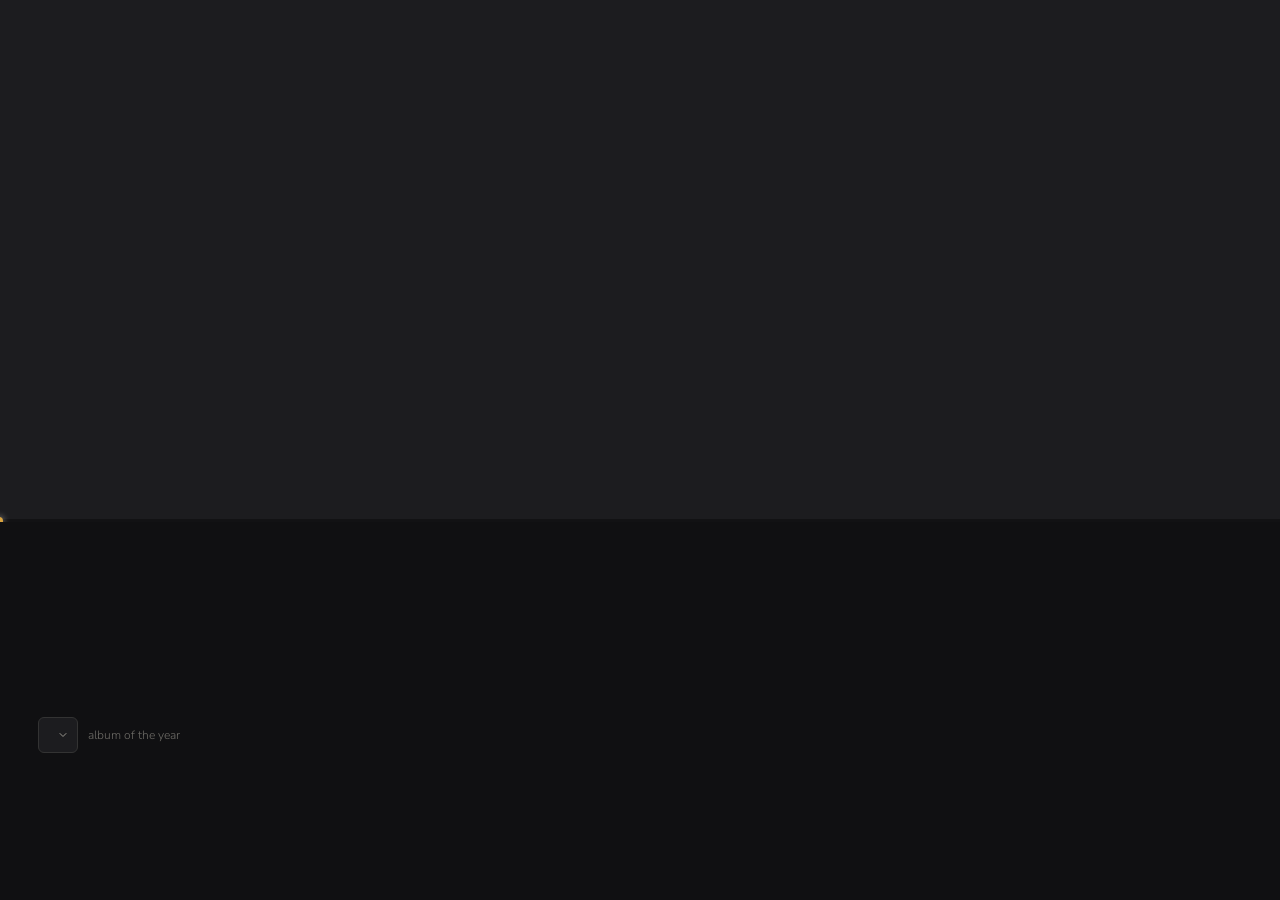
==== m.html @ 0b8758b9 "Add lyrics, up next, idle screen with listening stats, phone layout and fixes" ====
<!DOCTYPE html>
<html lang="en">

<head>
    <meta charset="UTF-8">
    <meta name="viewport" content="width=device-width, initial-scale=1.0, viewport-fit=cover">
    <meta name="theme-color" content="#101012">
    <title>Plexamp Now Playing</title>
    <link rel="icon" type="image/svg+xml" href="images/favicon.svg" id="favicon">
    <link rel="preconnect" href="https://fonts.googleapis.com">
    <link rel="preconnect" href="https://fonts.gstatic.com" crossorigin>
    <link href="https://fonts.googleapis.com/css2?family=Nunito+Sans:wght@300;400;700&display=swap" rel="stylesheet">
    <link rel="stylesheet" href="m.css">
</head>

<body>
    <div class="screen">
        <!-- Album art fills the top of the screen, tap to go fullscreen -->
        <div class="art-wrap" onclick="toggleFullscreen()">
            <img src="images/no_song.png" alt="Album Art" id="album-art">
            <div id="idle-stats" aria-label="Listening in the last 7 days">
                <div class="stats-body">
                    <div class="stats-label">Last 7 days</div>
                    <div class="stats-numbers">
                        <div class="stat"><span class="stat-value" id="stat-plays">0</span><span class="stat-name">plays</span></div>
                        <div class="stat"><span class="stat-value" id="stat-artists">0</span><span class="stat-name">artists</span></div>
                        <div class="stat"><span class="stat-value" id="stat-albums">0</span><span class="stat-name">albums</span></div>
                    </div>
                    <div class="stats-chart" id="stats-chart"></div>
                    <div class="stats-label">Top artists</div>
                    <ol class="stats-top" id="stats-top"></ol>
                </div>
            </div>
            <div id="progress-bar-container">
                <div id="progress-bar"></div>
            </div>
        </div>

        <!-- Track info stacked below, sized for a phone screen -->
        <div class="info">
            <h1 id="track-title"></h1>
            <h2 id="track-artist"></h2>
            <div class="album-line">
                <h3 id="album-title"></h3>
                <span id="album-year"></span>
            </div>
            <p class="time-line"><span id="track-remaining"></span><span id="queue-position"></span></p>

            <div id="audio-info-container">
                <p id="audio-info"></p>
                <select id="player-select"></select>
                <p id="music-connections">album of the year</p>
            </div>
            <div id="up-next" hidden>
                <div class="up-next-label">Up next</div>
                <ol id="up-next-list"></ol>
            </div>
            <div id="lyrics-panel" hidden>
                <div class="lyrics-sheet">
                    <button id="lyrics-toggle" type="button" aria-expanded="false" aria-label="Show lyrics" title="Show lyrics">
                        <span>Lyrics</span>
                        <svg viewBox="0 0 24 24" fill="none" stroke="currentColor" stroke-width="2" stroke-linecap="round" stroke-linejoin="round" aria-hidden="true"><polyline points="6 15 12 9 18 15"></polyline></svg>
                    </button>
                    <div id="lyrics"></div>
                </div>
            </div>
            <div id="idle" hidden>
                <section id="recent-tracks-section" hidden>
                    <div class="idle-label">Recently played</div>
                    <ol id="recent-tracks"></ol>
                </section>
                <section id="recent-albums-section" hidden>
                    <div class="idle-label">Recently added</div>
                    <ol id="recent-albums"></ol>
                </section>
            </div>
        </div>
    </div>
    <script type="module" src="get_info.js"></script>
</body>

</html>
---- m.css ----
/* Tokens */

:root {
    --font-body: "Avenir", "Avenir Next", "Nunito Sans", "Helvetica Neue", Arial, sans-serif; /* Avenir on macOS, Nunito Sans elsewhere */
    --bg: #101012;
    --surface: #1c1c1f;
    --text: #F3F1EC;
    --text-dim: #9a978f;
    --text-faint: #6f6d68;
    --accent: #d9a441;
    --safe-top: env(safe-area-inset-top, 0px);
    --safe-bottom: env(safe-area-inset-bottom, 0px);
}


/* Base */

* {
    margin: 0;
    padding: 0;
    box-sizing: border-box;
}

body {
    font-family: var(--font-body);
    font-style: normal;
    background-color: var(--bg);
    color: var(--text);
    min-height: 100dvh;
}


/* Full-screen stacked layout */

.screen {
    display: flex;
    flex-direction: column;
    min-height: 100dvh;
    padding-top: var(--safe-top);
    padding-bottom: var(--safe-bottom);
}


/* Album art fills the width, capped so the info panel always has room */

.art-wrap {
    position: relative;
    width: 100%;
    aspect-ratio: 1 / 1;
    max-height: 58dvh;
    background-color: var(--surface);
    overflow: hidden;
}

#album-art {
    width: 100%;
    height: 100%;
    display: block;
    object-fit: cover;
    opacity: 0;
    transition: opacity 0.5s ease-in-out;
}

#album-art.loaded {
    opacity: 1;
}


/* Info panel below the art */

.info {
    position: relative;
    flex: 1;
    display: flex;
    flex-direction: column;
    justify-content: center;
    gap: 6px;
    padding: 20px 20px 24px;
}

h1,
h2,
h3,
p {
    font-weight: 300;
}

#track-title {
    font-size: clamp(1.6rem, 7vw, 2.1rem);
    font-weight: 700;
    line-height: 1.15;
}

#track-artist {
    font-size: clamp(1.1rem, 5vw, 1.4rem);
    color: var(--text-dim);
    font-weight: 400;
}

.album-line {
    display: flex;
    align-items: baseline;
    gap: 8px;
    flex-wrap: wrap;
    margin-top: 4px;
}

#album-title {
    font-size: clamp(0.95rem, 4vw, 1.1rem);
    color: var(--text-dim);
}

#album-year {
    font-size: 0.85rem;
    color: var(--text-faint);
}

.time-line {
    font-variant-numeric: tabular-nums;
    font-size: 0.8rem;
    color: var(--text-faint);
    margin-top: 2px;
}


/* Audio info row: source badge, player picker, connection label */

#audio-info-container {
    display: flex;
    align-items: center;
    flex-wrap: wrap;
    gap: 10px;
    margin-top: 14px;
}

#audio-info,
#music-connections {
    font-size: 0.75rem;
    color: var(--text-faint);
}


#music-connections img,
.music-icon {
    display: inline-block;
    width: 22px;
    height: 22px;
    margin-right: 10px;
    vertical-align: middle;
    filter: grayscale(100%) opacity(70%);
}


/* Player select, sized as a real touch target */

#player-select {
    appearance: none;
    -webkit-appearance: none;
    -moz-appearance: none;
    background-color: var(--surface);
    color: var(--text);
    border: 1px solid #333333;
    border-radius: 6px;
    min-height: 36px;
    padding: 6px 26px 6px 12px;
    font-family: var(--font-body);
    font-size: 0.8rem;
    font-weight: 300;
    cursor: pointer;
    background-image: url("data:image/svg+xml;charset=UTF-8,%3csvg xmlns='http://www.w3.org/2000/svg' viewBox='0 0 24 24' fill='none' stroke='%239a978f' stroke-width='2' stroke-linecap='round' stroke-linejoin='round'%3e%3cpolyline points='6 9 12 15 18 9'%3e%3c/polyline%3e%3c/svg%3e");
    background-repeat: no-repeat;
    background-position: right 8px center;
    background-size: 12px;
}

#player-select:active,
#player-select:focus {
    outline: none;
    border-color: var(--accent);
}

#player-select option {
    background-color: var(--bg);
    color: var(--text);
    padding: 6px;
}


/* Up next */

#up-next[hidden],
#lyrics[hidden] {
    display: none;
}

#up-next-list {
    list-style: none;
    margin: 0;
    padding: 0;
    display: flex;
    flex-direction: column;
}

#up-next-list li {
    display: flex;
    align-items: center;
    min-width: 0;
}


/* Fade the upcoming tracks: the next one is the most visible, later ones fainter */

#up-next-list li {
    opacity: 0.7;
}

#up-next-list li:nth-child(2) {
    opacity: 0.45;
}

#up-next-list li:nth-child(n+3) {
    opacity: 0.3;
}

.up-next-art {
    flex: none;
    object-fit: cover;
    border-radius: 3px;
    background-color: #242424;
}

.up-next-text {
    display: flex;
    flex-direction: column;
    min-width: 0;
}

.up-next-title,
.up-next-artist {
    display: block;
    white-space: nowrap;
    overflow: hidden;
    text-overflow: ellipsis;
}

.up-next-label {
    text-transform: uppercase;
    letter-spacing: 0.12em;
}


/* Lyrics: the active line is centred and the edges fade out */

#lyrics {
    position: relative;
    overflow-y: auto;
    scrollbar-width: none;
    -webkit-mask-image: linear-gradient(to bottom, transparent, #000 15%, #000 85%, transparent);
    mask-image: linear-gradient(to bottom, transparent, #000 15%, #000 85%, transparent);
}

#lyrics::-webkit-scrollbar {
    display: none;
}

.lyric-line {
    font-weight: 300;
    line-height: 1.35;
    transform-origin: left center;
    transition: color 0.3s ease, transform 0.3s ease;
}

#lyrics.timed .lyric-line.active {
    transform: scale(1.04);
}

#up-next {
    margin-top: 16px;
}

.up-next-label {
    font-size: 0.7rem;
    color: var(--text-faint);
    margin-bottom: 8px;
}

#up-next-list {
    gap: 8px;
}

#up-next-list li {
    gap: 12px;
}

.up-next-art {
    width: 40px;
    height: 40px;
    background-color: var(--surface);
}

.up-next-title {
    font-size: 0.95rem;
    color: var(--text);
}

.up-next-artist {
    font-size: 0.8rem;
    color: var(--text-dim);
}

#lyrics-panel {
    margin-top: 16px;
}

.lyric-line {
    font-size: 1rem;
    color: var(--text-faint);
    padding: 4px 0;
}

#lyrics:not(.timed) .lyric-line {
    font-size: 0.9rem;
    color: var(--text-dim);
}

#lyrics.timed .lyric-line.active {
    color: var(--text);
}


/* Wider phones and small tablets in portrait: give things a bit more air */

@media (min-width: 480px) {
    .info {
        padding: 24px 28px 28px;
        gap: 8px;
    }
}


/* Landscape phones: go back to a side-by-side layout so the art doesn't
   crowd out the info panel */

@media (orientation: landscape) and (max-height: 500px) {
    .screen {
        flex-direction: row;
        align-items: center;
    }
    .art-wrap {
        width: 45%;
        max-height: none;
        height: 100dvh;
        flex: 0 0 auto;
    }
    .info {
        justify-content: center;
        max-height: 100dvh;
        overflow-y: auto;
    }
}

/* Progress bar on the bottom edge of the art, coloured from the art, with a small glowing tip */
#progress-bar-container {
    position: absolute;
    bottom: 0;
    left: 0;
    width: 100%;
    height: 3px;
    background-color: rgba(0, 0, 0, 0.35);
}

#progress-bar {
    position: relative;
    width: 0;
    height: 100%;
    background-color: var(--accent);
    transition: width 0.3s linear;
}

#progress-bar::after {
    content: "";
    position: absolute;
    right: -3px;
    top: 50%;
    transform: translateY(-50%);
    width: 8px;
    height: 8px;
    border-radius: 50%;
    background-color: inherit;
    box-shadow: 0 0 6px 1px rgba(255, 255, 255, 0.35);
}

/* Queue position after the time, e.g. "0:13 / 3:20 · 3 of 12" */
#queue-position:not(:empty)::before {
    content: "\00B7";
    margin: 0 0.5em;
}


/* Lyrics panel. Minimised it is just a small "Lyrics" button (only shown when the
   track has lyrics). Expanded, it covers the album title and everything below it. */

#lyrics-panel[hidden] {
    display: none;
}

.lyrics-sheet {
    display: flex;
    flex-direction: column;
}

#lyrics-panel:not(.expanded) #lyrics {
    display: none;
}

#lyrics-panel.expanded .lyrics-sheet {
    position: absolute;
    left: 0;
    right: 0;
    bottom: 0;
    padding: 0 20px 24px;
    background-color: var(--bg);
    z-index: 20;
    cursor: pointer;
    animation: lyrics-in 0.3s ease;
}

@keyframes lyrics-in {
    from {
        opacity: 0;
        transform: translateY(12px);
    }
    to {
        opacity: 1;
        transform: none;
    }
}

.lyrics-sheet #lyrics {
    flex: 1 1 auto;
    min-height: 0;
}

#lyrics-toggle {
    align-self: flex-start;
    display: inline-flex;
    align-items: center;
    gap: 0.4em;
    padding: 0.3em 0.7em 0.3em 0.9em;
    border: 1px solid #333333;
    border-radius: 999px;
    background-color: var(--surface);
    color: #9a9a9a;
    font-family: var(--font-body);
    font-size: 0.8rem;
    font-weight: 400;
    letter-spacing: 0.02em;
    cursor: pointer;
    transition: color 0.2s ease, border-color 0.2s ease;
}

#lyrics-toggle:hover,
#lyrics-toggle:focus-visible {
    color: #ffffff;
    border-color: #555555;
    outline: none;
}

#lyrics-toggle svg {
    width: 1.1em;
    height: 1.1em;
    transition: transform 0.3s ease;
}

#lyrics-panel.expanded #lyrics-toggle {
    position: absolute;
    top: 0;
    right: 20px;
    z-index: 1;
}

#lyrics-panel.expanded #lyrics-toggle svg {
    transform: rotate(180deg);
}


/* Idle screen: recently played tracks and recently added albums, shown when nothing plays */

#idle[hidden],
#idle section[hidden] {
    display: none;
}

#idle {
    display: flex;
    flex-direction: column;
    gap: 1.6em;
    margin-top: 0.5em;
    font-size: var(--idle-size);
}

.idle-label {
    font-size: 0.75em;
    text-transform: uppercase;
    letter-spacing: 0.12em;
    color: #767676;
    margin-bottom: 0.9em;
}

#recent-tracks,
#recent-albums {
    list-style: none;
    margin: 0;
    padding: 0;
}

#recent-tracks {
    display: flex;
    flex-direction: column;
    gap: 0.6em;
}

#recent-tracks li {
    display: flex;
    align-items: center;
    gap: 0.8em;
    min-width: 0;
}

.recent-art {
    flex: none;
    width: 2.4em;
    height: 2.4em;
    object-fit: cover;
    border-radius: 3px;
    background-color: #242424;
}

.recent-text {
    display: flex;
    flex-direction: column;
    min-width: 0;
}

.recent-title,
.recent-meta {
    display: block;
    white-space: nowrap;
    overflow: hidden;
    text-overflow: ellipsis;
}

.recent-title {
    font-size: 1em;
    color: #e5e5e5;
}

.recent-meta {
    font-size: 0.8em;
    color: #767676;
    margin-top: 0.15em;
}

#recent-albums {
    display: grid;
    grid-template-columns: repeat(var(--idle-album-columns), minmax(0, 1fr));
    gap: 1em;
}

#recent-albums li {
    min-width: 0;
}

.album-cover {
    display: block;
    width: 100%;
    aspect-ratio: 1 / 1;
    object-fit: cover;
    border-radius: 4px;
    background-color: #242424;
}

#recent-albums .recent-text {
    margin-top: 0.5em;
}

#recent-albums .recent-title {
    font-size: 0.85em;
}

#recent-albums .recent-meta {
    font-size: 0.75em;
}

:root {
    --idle-size: 15px;
    --idle-album-columns: 3;
}

#idle {
    margin-top: 12px;
}

#recent-albums li:nth-child(n+7) {
    display: none;
}

/* While idle, only the "Nothing playing" heading stays from the normal view */
body.idle #track-artist,
body.idle .album-line,
body.idle .time-line,
body.idle #audio-info-container {
    display: none;
}


/* Listening stats: replace the placeholder art while nothing is playing.
   Sizes use cqmin (a share of the panel's size), so it scales with the square. */

#idle-stats {
    display: none;
    position: absolute;
    inset: 0;
    z-index: 5;
    container-type: size;
    background-color: #1f1f1f;
    border: 1px solid #262626;
    color: #e5e5e5;
    font-family: var(--font-body);
    line-height: 1.2;
    overflow: hidden;
    cursor: default;
}

body.idle.has-stats #idle-stats {
    display: block;
}

body.idle.has-stats #album-art {
    visibility: hidden;
}

.stats-body {
    display: flex;
    flex-direction: column;
    gap: 3cqmin;
    width: 100%;
    height: 100%;
    padding: 6cqmin;
}

.stats-label {
    font-size: 2.6cqmin;
    text-transform: uppercase;
    letter-spacing: 0.12em;
    color: #8a8a8a;
}

.stats-numbers {
    display: flex;
    gap: 9cqmin;
}

.stat {
    display: flex;
    flex-direction: column;
}

.stat-value {
    display: block;
    font-size: 10cqmin;
    font-weight: 700;
    line-height: 1;
    font-variant-numeric: tabular-nums;
}

.stat-name {
    display: block;
    margin-top: 1cqmin;
    font-size: 2.8cqmin;
    color: #8a8a8a;
}

/* 7-day chart */
.stats-chart {
    display: flex;
    gap: 2.5cqmin;
    height: 24cqmin;
    margin: 1.5cqmin 0 2.5cqmin;
}

.bar-col {
    flex: 1;
    display: flex;
    flex-direction: column;
    align-items: stretch;
    min-width: 0;
}

.bar-track {
    flex: 1;
    display: flex;
    flex-direction: column;
    justify-content: flex-end;
    align-items: center;
}

.bar {
    width: 100%;
    min-height: 0.6cqmin;
    background-color: #4a4a4a;
    border-radius: 0.6cqmin 0.6cqmin 0 0;
}

.bar-col.today .bar {
    background-color: #e0e0e0;
}

.bar-count {
    display: block;
    margin-bottom: 1cqmin;
    font-size: 2.3cqmin;
    color: #8a8a8a;
    font-variant-numeric: tabular-nums;
}

.bar-day {
    display: block;
    margin-top: 1.2cqmin;
    font-size: 2.3cqmin;
    text-align: center;
    color: #8a8a8a;
}

.bar-col.today .bar-day,
.bar-col.today .bar-count {
    color: #e5e5e5;
}

/* Top artists */
.stats-top {
    list-style: none;
    margin: 0;
    padding: 0;
    display: flex;
    flex-direction: column;
    gap: 1.8cqmin;
    min-height: 0;
}

.stats-top li {
    display: grid;
    grid-template-columns: 1fr auto;
    column-gap: 2cqmin;
    row-gap: 0.7cqmin;
    font-size: 2.9cqmin;
}

.top-name {
    display: block;
    white-space: nowrap;
    overflow: hidden;
    text-overflow: ellipsis;
}

.top-count {
    display: block;
    color: #8a8a8a;
    font-variant-numeric: tabular-nums;
}

.top-track {
    grid-column: 1 / -1;
    height: 0.5cqmin;
    background-color: #2a2a2a;
}

.top-fill {
    height: 100%;
    background-color: #8a8a8a;
}

.stats-empty {
    color: #8a8a8a;
}
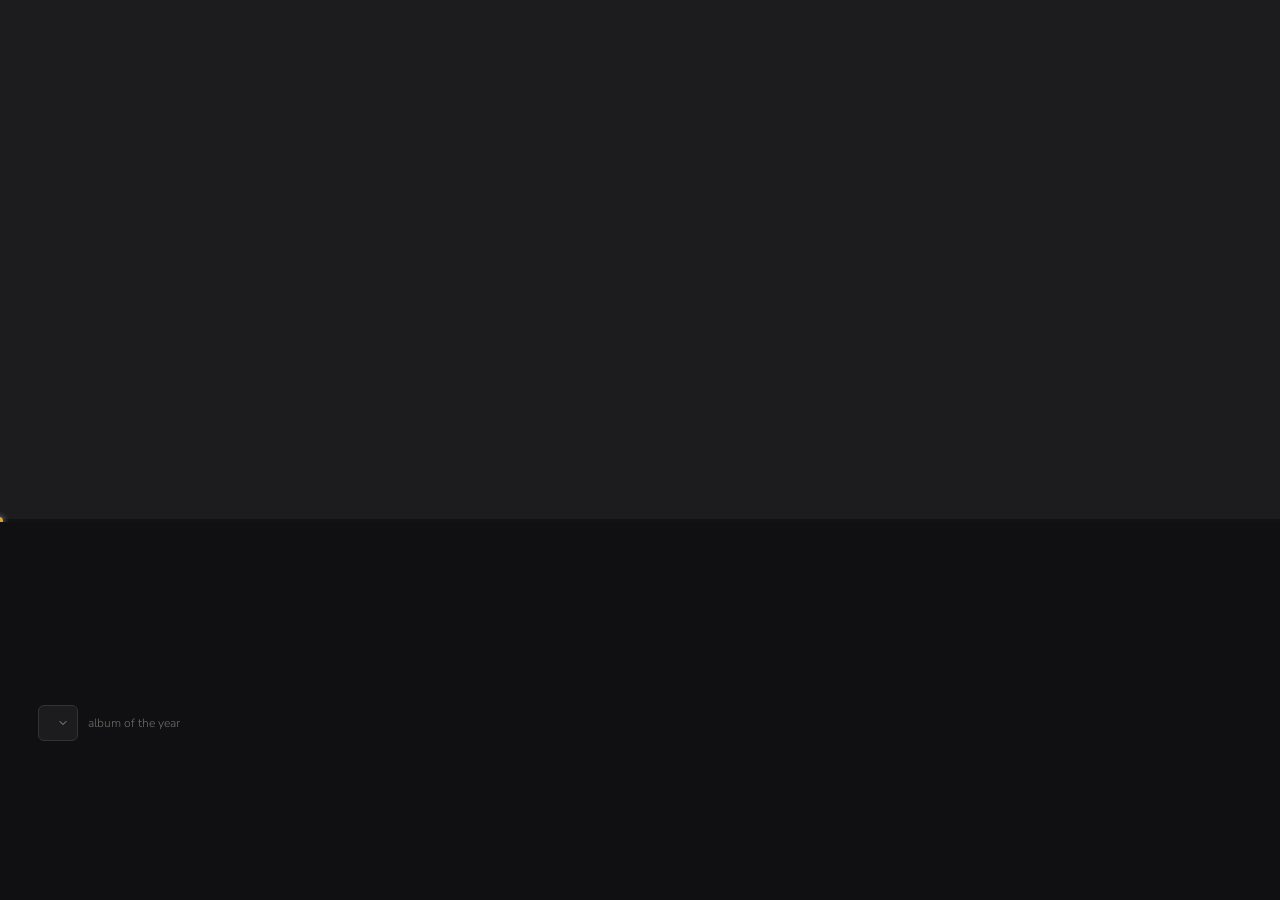
==== commit 9d82c8cb: "Add About panel with artist and album info from MusicBrainz and Wikipedia Add About panel with artis" ====
--- a/m.html
+++ b/m.html
@@ -55,13 +55,24 @@
                 <div class="up-next-label">Up next</div>
                 <ol id="up-next-list"></ol>
             </div>
-            <div id="lyrics-panel" hidden>
-                <div class="lyrics-sheet">
-                    <button id="lyrics-toggle" type="button" aria-expanded="false" aria-label="Show lyrics" title="Show lyrics">
-                        <span>Lyrics</span>
-                        <svg viewBox="0 0 24 24" fill="none" stroke="currentColor" stroke-width="2" stroke-linecap="round" stroke-linejoin="round" aria-hidden="true"><polyline points="6 15 12 9 18 15"></polyline></svg>
-                    </button>
-                    <div id="lyrics"></div>
+            <div id="sheet-buttons">
+                <div id="about-panel" hidden>
+                    <div class="about-sheet">
+                        <button id="about-toggle" type="button" aria-expanded="false" aria-label="Show artist and album info" title="Show info">
+                            <span>About</span>
+                            <svg viewBox="0 0 24 24" fill="none" stroke="currentColor" stroke-width="2" stroke-linecap="round" stroke-linejoin="round" aria-hidden="true"><polyline points="6 15 12 9 18 15"></polyline></svg>
+                        </button>
+                        <div id="about-content"></div>
+                    </div>
+                </div>
+                <div id="lyrics-panel" hidden>
+                    <div class="lyrics-sheet">
+                        <button id="lyrics-toggle" type="button" aria-expanded="false" aria-label="Show lyrics" title="Show lyrics">
+                            <span>Lyrics</span>
+                            <svg viewBox="0 0 24 24" fill="none" stroke="currentColor" stroke-width="2" stroke-linecap="round" stroke-linejoin="round" aria-hidden="true"><polyline points="6 15 12 9 18 15"></polyline></svg>
+                        </button>
+                        <div id="lyrics"></div>
+                    </div>
                 </div>
             </div>
             <div id="idle" hidden>
--- a/m.css
+++ b/m.css
@@ -783,3 +783,237 @@
 .stats-empty {
     color: #8a8a8a;
 }
+
+
+/* About panel: artist and album info from MusicBrainz and Wikipedia.
+   Minimised it is a small "About" button next to "Lyrics"; expanded, it covers
+   the album title and everything below it, like the lyrics. */
+
+#sheet-buttons {
+    display: flex;
+    align-items: flex-start;
+    gap: 8px;
+    margin-top: 16px;
+}
+
+#sheet-buttons #lyrics-panel {
+    margin-top: 0;
+}
+
+#about-panel[hidden] {
+    display: none;
+}
+
+#about-panel:not(.expanded) #about-content {
+    display: none;
+}
+
+.about-sheet {
+    display: flex;
+    flex-direction: column;
+}
+
+#about-panel.expanded .about-sheet {
+    position: absolute;
+    left: 0;
+    right: 0;
+    bottom: 0;
+    padding: 0 20px 0;
+    background-color: var(--bg);
+    z-index: 20;
+    animation: lyrics-in 0.3s ease;
+}
+
+#about-toggle {
+    align-self: flex-start;
+    display: inline-flex;
+    align-items: center;
+    gap: 0.4em;
+    padding: 0.3em 0.7em 0.3em 0.9em;
+    border: 1px solid #333333;
+    border-radius: 999px;
+    background-color: var(--surface);
+    color: #9a9a9a;
+    font-family: var(--font-body);
+    font-size: 0.8rem;
+    font-weight: 400;
+    letter-spacing: 0.02em;
+    cursor: pointer;
+}
+
+#about-toggle:hover,
+#about-toggle:focus-visible {
+    color: #ffffff;
+    border-color: #555555;
+    outline: none;
+}
+
+#about-toggle svg {
+    width: 1.1em;
+    height: 1.1em;
+    transition: transform 0.3s ease;
+}
+
+#about-panel.expanded #about-toggle {
+    position: absolute;
+    top: 0;
+    right: 20px;
+    z-index: 1;
+}
+
+#about-panel.expanded #about-toggle svg {
+    transform: rotate(180deg);
+}
+
+#about-content {
+    flex: 1 1 auto;
+    min-height: 0;
+    overflow-y: auto;
+    scrollbar-width: none;
+    padding-bottom: 24px;
+    -webkit-mask-image: linear-gradient(to bottom, #000 90%, transparent);
+    mask-image: linear-gradient(to bottom, #000 90%, transparent);
+}
+
+#about-content::-webkit-scrollbar {
+    display: none;
+}
+
+.about-section {
+    margin-bottom: 22px;
+}
+
+.about-head {
+    display: flex;
+    align-items: center;
+    gap: 12px;
+    margin-bottom: 12px;
+    padding-right: 90px; /* Room for the close button */
+}
+
+.about-artist-img {
+    flex: none;
+    width: 56px;
+    height: 56px;
+    border-radius: 50%;
+    object-fit: cover;
+    background-color: var(--surface);
+}
+
+.about-label {
+    font-size: 0.7rem;
+    text-transform: uppercase;
+    letter-spacing: 0.12em;
+    color: var(--text-faint);
+    margin-bottom: 4px;
+}
+
+.about-name {
+    font-size: 1.2rem;
+    font-weight: 700;
+    color: var(--text);
+}
+
+.about-meta {
+    font-size: 0.85rem;
+    color: var(--text-dim);
+    margin-top: 3px;
+}
+
+.about-links {
+    margin-top: 6px;
+}
+
+.about-links .music-icon {
+    width: 16px;
+    height: 16px;
+    margin: 0 12px 0 0;
+}
+
+.about-tags {
+    margin-bottom: 10px;
+}
+
+.about-tags span {
+    display: inline-block;
+    font-size: 0.75rem;
+    color: var(--text-dim);
+    border: 1px solid #333333;
+    border-radius: 999px;
+    padding: 0.15em 0.65em;
+    margin: 0 4px 4px 0;
+}
+
+.about-text p {
+    display: block;
+    font-size: 0.95rem;
+    line-height: 1.55;
+    color: var(--text-dim);
+    margin: 0 0 10px;
+}
+
+.about-text b,
+.about-text strong {
+    font-weight: 700;
+    color: var(--text);
+}
+
+.about-source {
+    font-size: 0.7rem;
+    color: var(--text-faint);
+}
+
+.about-similar {
+    font-size: 0.85rem;
+    line-height: 1.5;
+    color: var(--text-dim);
+    margin-bottom: 16px;
+}
+
+.about-discography {
+    list-style: none;
+    font-size: 0.9rem;
+}
+
+.about-discography li {
+    display: flex;
+    gap: 10px;
+    padding: 3px 0;
+    color: var(--text-faint);
+}
+
+.about-discography a {
+    color: inherit;
+    text-decoration: none;
+}
+
+.disc-year {
+    flex: none;
+    font-variant-numeric: tabular-nums;
+}
+
+.about-discography li.owned {
+    color: var(--text-dim);
+}
+
+.about-discography li.owned a::after {
+    content: " ●";
+    font-size: 0.7em;
+}
+
+.owned-key {
+    font-size: 0.9em;
+    text-transform: none;
+    letter-spacing: 0;
+}
+
+.about-discography li.current a {
+    font-weight: 700;
+    color: var(--text);
+}
+
+/* The Wikipedia icon is black, so flip it to show on the dark background */
+.about-links img[src$="wikipedia.png"],
+.about-links a:hover img[src$="wikipedia.png"] {
+    filter: invert(1) grayscale(100%);
+}
